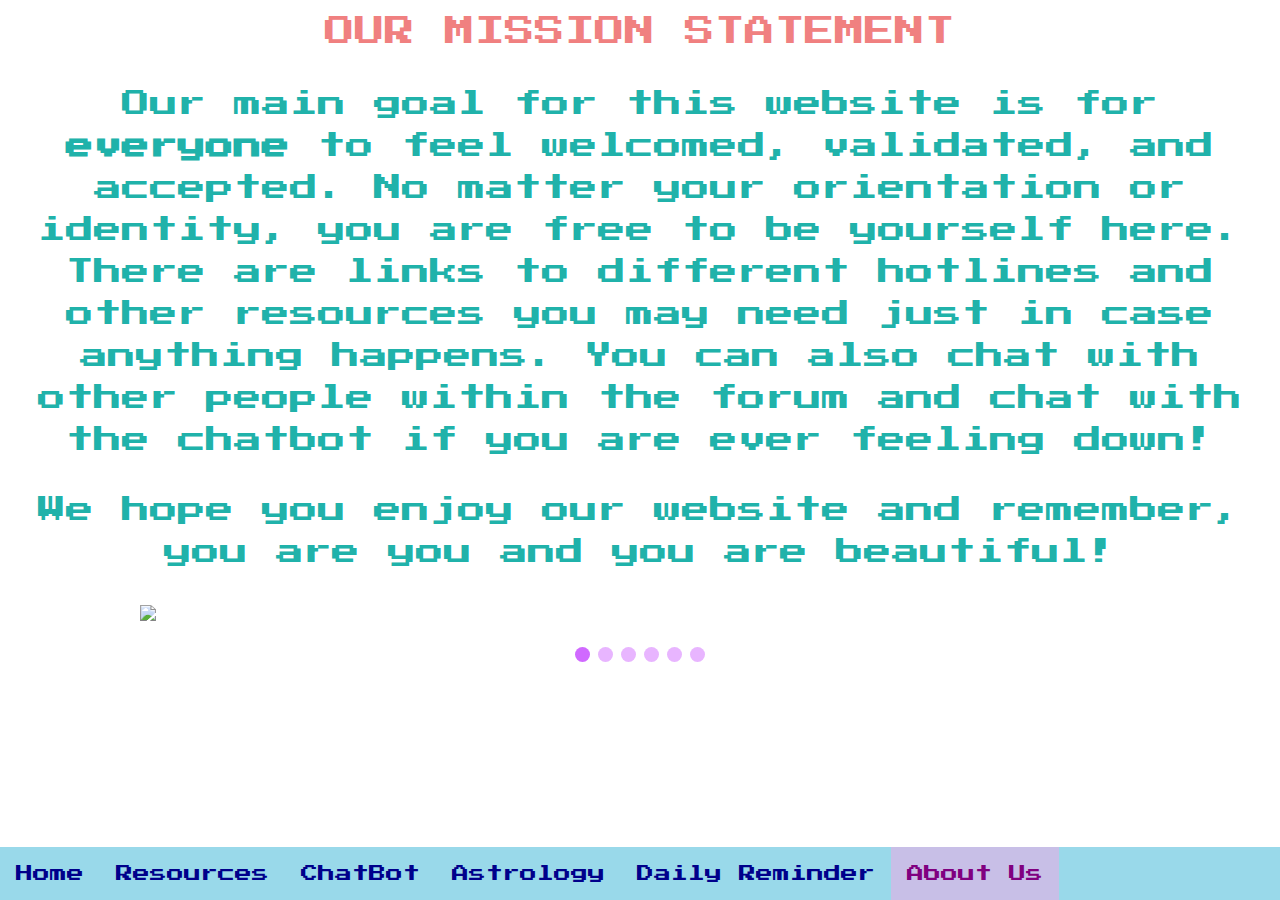
==== about.html @ 84526604 "stan loona" ====
<!DOCTYPE html>
<html>
  <head>
      <link rel="stylesheet" type="text/css" href="about.css">
      <meta name="viewport" content="width=device-width, initial-scale=1">
      <script src="about.js"></script>
      <link href="https://fonts.googleapis.com/css?family=Press+Start+2P&display=swap" rel="stylesheet">
      <link rel="shortcut icon" type="image/x-icon" href="https://i.imgur.com/Ehu6nSu.png" />
      <script>
      document.title = "queermunity"
      </script>

      <title>W3.CSS</title>

      <meta name="viewport" content="width=device-width, initial-scale=1">

      <style>
      * {box-sizing: border-box;}
      body {font-family: Verdana, sans-serif;}
      .mySlides {display: none;}
      img {vertical-align: middle;}

      /* Slideshow container */
      .slideshow-container {
        max-width: 1000px;
        position: relative;
        margin: auto;
      }

      /* Caption text */
      .text {
        color: #f2f2f2;
        font-size: 15px;
        padding: 8px 12px;
        position: absolute;
        bottom: 8px;
        width: 100%;
        text-align: center;
      }

      /* Number text (1/3 etc) */
      .numbertext {
        color: #d069ff;
        font-size: 12px;
        padding: 8px 12px;
        position: absolute;
        top: 0;
      }

      /* The dots/bullets/indicators */
      .dot {
        height: 15px;
        width: 15px;
        margin: 0 2px;
        background-color: #e8b5ff;
        border-radius: 50%;
        display: inline-block;
        transition: background-color 0.6s ease;
      }

      .active {
        background-color: #d069ff;
      }

      /* Fading animation */
      .fade {
        -webkit-animation-name: fade;
        -webkit-animation-duration: 1.5s;
        animation-name: fade;
        animation-duration: 1.5s;
      }

      @-webkit-keyframes fade {
        from {opacity: .4}
        to {opacity: 1}
      }

      @keyframes fade {
        from {opacity: .4}
        to {opacity: 1}
      }

      /* On smaller screens, decrease text size */
      @media only screen and (max-width: 300px) {
        .text {font-size: 11px}
      }
      </style>

  </head>
  <body>
    <center>
    <h1 class="title">
    OUR MISSION STATEMENT
    </h1>
    <div class="missionstatement">
      <p>
      Our main goal for this website is for <strong>everyone</strong> to feel welcomed, validated, and accepted.
      No matter your orientation or identity, you are free to be yourself here. There are links to different hotlines and other resources you may need
      just in case anything happens. You can also chat with other people within the forum and chat with the chatbot if you are ever feeling down!
      </p>
      <p>
      We hope you enjoy our website and remember, you are you and you are beautiful!
      </p>
    </div>
  </center>
    <!-- <p> -->
      <!-- <h2 class="w3-center"> </h2>
  <div class="w3-content w3-display-container">
    <img class="mySlides" src="https://dch81km8r5tow.cloudfront.net/wp-content/uploads/2018/07/pride-958x559.jpg" style="width:100%">
    <img class="mySlides" src="https://miro.medium.com/max/2000/1*F3sh2K02HuDrB7_loQz66g@2x.jpeg" style="width:100%">
    <img class="mySlides" src="https://cdn.newsday.com/polopoly_fs/1.31652831.1558991414!/httpImage/image.jpg_gen/derivatives/landscape_1280/image.jpg" style="width:100%">
    <img class="mySlides" src="https://res.cloudinary.com/teepublic/image/private/s--onaTIhco--/t_Preview/b_rgb:ffffff,c_lpad,f_jpg,h_630,q_90,w_1200/v1530302144/production/designs/2839853_0.jpg" style="width:100%">
    <img class="mySlides" src="https://s1.r29static.com//bin/entry/aac/0,1872,3840,2016/x,80/1983396/11-queer-artists-on-instagram-1983396.jpg" style="width:100%">
    <img class="mySlides" src="https://www.queerslo.com/wp-content/uploads/2019/06/pride_art_show.jpg" style="width:100%">


    <button class="w3-button w3-black w3-display-left" onclick="plusDivs(-1)">&#10094;</button>
    <button class="w3-button w3-black w3-display-right" onclick="plusDivs(1)">&#10095;</button>
    </div>
    </p> -->


    <div class="slideshow-container">

    <div class="mySlides fade">
      <img src="https://dch81km8r5tow.cloudfront.net/wp-content/uploads/2018/07/pride-958x559.jpg" style="width:100%">
    </div>

    <div class="mySlides fade">
      <img src="https://miro.medium.com/max/2000/1*F3sh2K02HuDrB7_loQz66g@2x.jpeg" style="width:100%">
    </div>

    <div class="mySlides fade">
      <img src="https://cdn.newsday.com/polopoly_fs/1.31652831.1558991414!/httpImage/image.jpg_gen/derivatives/landscape_1280/image.jpg" style="width:100%">
    </div>

    <div class="mySlides fade">
      <img src="https://res.cloudinary.com/teepublic/image/private/s--onaTIhco--/t_Preview/b_rgb:ffffff,c_lpad,f_jpg,h_630,q_90,w_1200/v1530302144/production/designs/2839853_0.jpg" style="width:100%">
    </div>

    <div class="mySlides fade">
      <img src="https://s1.r29static.com//bin/entry/aac/0,1872,3840,2016/x,80/1983396/11-queer-artists-on-instagram-1983396.jpg" style="width:100%">
    </div>

    <div class="mySlides fade">
      <img src="https://www.queerslo.com/wp-content/uploads/2019/06/pride_art_show.jpg" style="width:100%">
    </div>

    </div>
    <br>

    <div style="text-align:center">
      <span class="dot"></span>
      <span class="dot"></span>
      <span class="dot"></span>
      <span class="dot"></span>
      <span class="dot"></span>
      <span class="dot"></span>
    </div>

    <script>
    var slideIndex = 0;
    showSlides();

    function showSlides() {
      var i;
      var slides = document.getElementsByClassName("mySlides");
      var dots = document.getElementsByClassName("dot");
      for (i = 0; i < slides.length; i++) {
        slides[i].style.display = "none";
      }
      slideIndex++;
      if (slideIndex > slides.length) {slideIndex = 1}
      for (i = 0; i < dots.length; i++) {
        dots[i].className = dots[i].className.replace(" active", "");
      }
      slides[slideIndex-1].style.display = "block";
      dots[slideIndex-1].className += " active";
      setTimeout(showSlides, 2000); // Change image every 2 seconds
    }
    </script>


    <link href="https://fonts.googleapis.com/css?family=Press+Start+2P|Single+Day&display=swap" rel="stylesheet">
    <div class="navbar">
      <a href="file:///C:/Users/GWC/Desktop/website/forum.html">Home</a>
      <a href="file:///C:/Users/GWC/Desktop/website/resources.html">Resources</a>
      <a href="file:///C:/Users/GWC/Desktop/website/chatbot.html">ChatBot</a>
      <a href="file:///C:/Users/GWC/Desktop/website/astrology.html">Astrology</a>
      <a href="file:///C:/Users/GWC/Desktop/website/reminder.html">Daily Reminder</a>
      <a href="file:///C:/Users/GWC/Desktop/website/about.html" class="active">About Us</a>
  </body>
</html>
---- about.css ----
h1 {
  font-family: 'Press Start 2P', cursive;
  color: LightCoral;
  font-size: 30px;
}

body {
  background-image: url("https://66.media.tumblr.com/fcfec643cdb81d619332f7171f599915/tumblr_pelz60kZIf1xzmgu2o1_1280.png");
  background-size: cover;
  font-family: 'Press Start 2P', cursive;
  margin: 0;
  cursor: url('[data-uri]'), auto;
}
.mySlides {display:none;}

.missionstatement {
  color: LightSeaGreen;
  font-family: 'Press Start 2P', cursive;
  font-size: 28px;
}

.title {
  color: LightCoral;
  font-family: 'Press Start 2P', cursive;
  font-size: 30px;
}

/* W3.CSS 4.13 June 2019 by Jan Egil and Borge Refsnes */
html{box-sizing:border-box}*,*:before,*:after{box-sizing:inherit}
/* Extract from normalize.css by Nicolas Gallagher and Jonathan Neal git.io/normalize */
html{-ms-text-size-adjust:100%;-webkit-text-size-adjust:100%}body{margin:0}
article,aside,details,figcaption,figure,footer,header,main,menu,nav,section{display:block}summary{display:list-item}
audio,canvas,progress,video{display:inline-block}progress{vertical-align:baseline}
audio:not([controls]){display:none;height:0}[hidden],template{display:none}
a{background-color:transparent}a:active,a:hover{outline-width:0}
abbr[title]{border-bottom:none;text-decoration:underline;text-decoration:underline dotted}
b,strong{font-weight:bolder}dfn{font-style:italic}mark{background:#ff0;color:#000}
small{font-size:80%}sub,sup{font-size:75%;line-height:0;position:relative;vertical-align:baseline}
sub{bottom:-0.25em}sup{top:-0.5em}figure{margin:1em 40px}img{border-style:none}
code,kbd,pre,samp{font-family:monospace,monospace;font-size:1em}hr{box-sizing:content-box;height:0;overflow:visible}
button,input,select,textarea,optgroup{font:inherit;margin:0}optgroup{font-weight:bold}
button,input{overflow:visible}button,select{text-transform:none}
button,[type=button],[type=reset],[type=submit]{-webkit-appearance:button}
button::-moz-focus-inner,[type=button]::-moz-focus-inner,[type=reset]::-moz-focus-inner,[type=submit]::-moz-focus-inner{border-style:none;padding:0}
button:-moz-focusring,[type=button]:-moz-focusring,[type=reset]:-moz-focusring,[type=submit]:-moz-focusring{outline:1px dotted ButtonText}
fieldset{border:1px solid #c0c0c0;margin:0 2px;padding:.35em .625em .75em}
legend{color:inherit;display:table;max-width:100%;padding:0;white-space:normal}textarea{overflow:auto}
[type=checkbox],[type=radio]{padding:0}
[type=number]::-webkit-inner-spin-button,[type=number]::-webkit-outer-spin-button{height:auto}
[type=search]{-webkit-appearance:textfield;outline-offset:-2px}
[type=search]::-webkit-search-decoration{-webkit-appearance:none}
::-webkit-file-upload-button{-webkit-appearance:button;font:inherit}
/* End extract */
html,body{font-family:Verdana,sans-serif;font-size:15px;line-height:1.5}html{overflow-x:hidden}
h1{font-size:36px}h2{font-size:30px}h3{font-size:24px}h4{font-size:20px}h5{font-size:18px}h6{font-size:16px}.w3-serif{font-family:serif}
h1,h2,h3,h4,h5,h6{font-family:"Segoe UI",Arial,sans-serif;font-weight:400;margin:10px 0}.w3-wide{letter-spacing:4px}
hr{border:0;border-top:1px solid #eee;margin:20px 0}
.w3-image{max-width:100%;height:auto}img{vertical-align:middle}a{color:inherit}
.w3-table,.w3-table-all{border-collapse:collapse;border-spacing:0;width:100%;display:table}.w3-table-all{border:1px solid #ccc}
.w3-bordered tr,.w3-table-all tr{border-bottom:1px solid #ddd}.w3-striped tbody tr:nth-child(even){background-color:#f1f1f1}
.w3-table-all tr:nth-child(odd){background-color:#fff}.w3-table-all tr:nth-child(even){background-color:#f1f1f1}
.w3-hoverable tbody tr:hover,.w3-ul.w3-hoverable li:hover{background-color:#ccc}.w3-centered tr th,.w3-centered tr td{text-align:center}
.w3-table td,.w3-table th,.w3-table-all td,.w3-table-all th{padding:8px 8px;display:table-cell;text-align:left;vertical-align:top}
.w3-table th:first-child,.w3-table td:first-child,.w3-table-all th:first-child,.w3-table-all td:first-child{padding-left:16px}
.w3-btn,.w3-button{border:none;display:inline-block;padding:8px 16px;vertical-align:middle;overflow:hidden;text-decoration:none;color:inherit;background-color:inherit;text-align:center;cursor:pointer;white-space:nowrap}
.w3-btn:hover{box-shadow:0 8px 16px 0 rgba(0,0,0,0.2),0 6px 20px 0 rgba(0,0,0,0.19)}
.w3-btn,.w3-button{-webkit-touch-callout:none;-webkit-user-select:none;-khtml-user-select:none;-moz-user-select:none;-ms-user-select:none;user-select:none}
.w3-disabled,.w3-btn:disabled,.w3-button:disabled{cursor:not-allowed;opacity:0.3}.w3-disabled *,:disabled *{pointer-events:none}
.w3-btn.w3-disabled:hover,.w3-btn:disabled:hover{box-shadow:none}
.w3-badge,.w3-tag{background-color:#000;color:#fff;display:inline-block;padding-left:8px;padding-right:8px;text-align:center}.w3-badge{border-radius:50%}
.w3-ul{list-style-type:none;padding:0;margin:0}.w3-ul li{padding:8px 16px;border-bottom:1px solid #ddd}.w3-ul li:last-child{border-bottom:none}
.w3-tooltip,.w3-display-container{position:relative}.w3-tooltip .w3-text{display:none}.w3-tooltip:hover .w3-text{display:inline-block}
.w3-ripple:active{opacity:0.5}.w3-ripple{transition:opacity 0s}
.w3-input{padding:8px;display:block;border:none;border-bottom:1px solid #ccc;width:100%}
.w3-select{padding:9px 0;width:100%;border:none;border-bottom:1px solid #ccc}
.w3-dropdown-click,.w3-dropdown-hover{position:relative;display:inline-block;cursor:pointer}
.w3-dropdown-hover:hover .w3-dropdown-content{display:block}
.w3-dropdown-hover:first-child,.w3-dropdown-click:hover{background-color:#ccc;color:#000}
.w3-dropdown-hover:hover > .w3-button:first-child,.w3-dropdown-click:hover > .w3-button:first-child{background-color:#ccc;color:#000}
.w3-dropdown-content{cursor:auto;color:#000;background-color:#fff;display:none;position:absolute;min-width:160px;margin:0;padding:0;z-index:1}
.w3-check,.w3-radio{width:24px;height:24px;position:relative;top:6px}
.w3-sidebar{height:100%;width:200px;background-color:#fff;position:fixed!important;z-index:1;overflow:auto}
.w3-bar-block .w3-dropdown-hover,.w3-bar-block .w3-dropdown-click{width:100%}
.w3-bar-block .w3-dropdown-hover .w3-dropdown-content,.w3-bar-block .w3-dropdown-click .w3-dropdown-content{min-width:100%}
.w3-bar-block .w3-dropdown-hover .w3-button,.w3-bar-block .w3-dropdown-click .w3-button{width:100%;text-align:left;padding:8px 16px}
.w3-main,#main{transition:margin-left .4s}
.w3-modal{z-index:3;display:none;padding-top:100px;position:fixed;left:0;top:0;width:100%;height:100%;overflow:auto;background-color:rgb(0,0,0);background-color:rgba(0,0,0,0.4)}
.w3-modal-content{margin:auto;background-color:#fff;position:relative;padding:0;outline:0;width:600px}
.w3-bar{width:100%;overflow:hidden}.w3-center .w3-bar{display:inline-block;width:auto}
.w3-bar .w3-bar-item{padding:8px 16px;float:left;width:auto;border:none;display:block;outline:0}
.w3-bar .w3-dropdown-hover,.w3-bar .w3-dropdown-click{position:static;float:left}
.w3-bar .w3-button{white-space:normal}
.w3-bar-block .w3-bar-item{width:100%;display:block;padding:8px 16px;text-align:left;border:none;white-space:normal;float:none;outline:0}
.w3-bar-block.w3-center .w3-bar-item{text-align:center}.w3-block{display:block;width:100%}
.w3-responsive{display:block;overflow-x:auto}
.w3-container:after,.w3-container:before,.w3-panel:after,.w3-panel:before,.w3-row:after,.w3-row:before,.w3-row-padding:after,.w3-row-padding:before,
.w3-cell-row:before,.w3-cell-row:after,.w3-clear:after,.w3-clear:before,.w3-bar:before,.w3-bar:after{content:"";display:table;clear:both}
.w3-col,.w3-half,.w3-third,.w3-twothird,.w3-threequarter,.w3-quarter{float:left;width:100%}
.w3-col.s1{width:8.33333%}.w3-col.s2{width:16.66666%}.w3-col.s3{width:24.99999%}.w3-col.s4{width:33.33333%}
.w3-col.s5{width:41.66666%}.w3-col.s6{width:49.99999%}.w3-col.s7{width:58.33333%}.w3-col.s8{width:66.66666%}
.w3-col.s9{width:74.99999%}.w3-col.s10{width:83.33333%}.w3-col.s11{width:91.66666%}.w3-col.s12{width:99.99999%}
@media (min-width:601px){.w3-col.m1{width:8.33333%}.w3-col.m2{width:16.66666%}.w3-col.m3,.w3-quarter{width:24.99999%}.w3-col.m4,.w3-third{width:33.33333%}
.w3-col.m5{width:41.66666%}.w3-col.m6,.w3-half{width:49.99999%}.w3-col.m7{width:58.33333%}.w3-col.m8,.w3-twothird{width:66.66666%}
.w3-col.m9,.w3-threequarter{width:74.99999%}.w3-col.m10{width:83.33333%}.w3-col.m11{width:91.66666%}.w3-col.m12{width:99.99999%}}
@media (min-width:993px){.w3-col.l1{width:8.33333%}.w3-col.l2{width:16.66666%}.w3-col.l3{width:24.99999%}.w3-col.l4{width:33.33333%}
.w3-col.l5{width:41.66666%}.w3-col.l6{width:49.99999%}.w3-col.l7{width:58.33333%}.w3-col.l8{width:66.66666%}
.w3-col.l9{width:74.99999%}.w3-col.l10{width:83.33333%}.w3-col.l11{width:91.66666%}.w3-col.l12{width:99.99999%}}
.w3-rest{overflow:hidden}.w3-stretch{margin-left:-16px;margin-right:-16px}
.w3-content,.w3-auto{margin-left:auto;margin-right:auto}.w3-content{max-width:980px}.w3-auto{max-width:1140px}
.w3-cell-row{display:table;width:100%}.w3-cell{display:table-cell}
.w3-cell-top{vertical-align:top}.w3-cell-middle{vertical-align:middle}.w3-cell-bottom{vertical-align:bottom}
.w3-hide{display:none!important}.w3-show-block,.w3-show{display:block!important}.w3-show-inline-block{display:inline-block!important}
@media (max-width:1205px){.w3-auto{max-width:95%}}
@media (max-width:600px){.w3-modal-content{margin:0 10px;width:auto!important}.w3-modal{padding-top:30px}
.w3-dropdown-hover.w3-mobile .w3-dropdown-content,.w3-dropdown-click.w3-mobile .w3-dropdown-content{position:relative}
.w3-hide-small{display:none!important}.w3-mobile{display:block;width:100%!important}.w3-bar-item.w3-mobile,.w3-dropdown-hover.w3-mobile,.w3-dropdown-click.w3-mobile{text-align:center}
.w3-dropdown-hover.w3-mobile,.w3-dropdown-hover.w3-mobile .w3-btn,.w3-dropdown-hover.w3-mobile .w3-button,.w3-dropdown-click.w3-mobile,.w3-dropdown-click.w3-mobile .w3-btn,.w3-dropdown-click.w3-mobile .w3-button{width:100%}}
@media (max-width:768px){.w3-modal-content{width:500px}.w3-modal{padding-top:50px}}
@media (min-width:993px){.w3-modal-content{width:900px}.w3-hide-large{display:none!important}.w3-sidebar.w3-collapse{display:block!important}}
@media (max-width:992px) and (min-width:601px){.w3-hide-medium{display:none!important}}
@media (max-width:992px){.w3-sidebar.w3-collapse{display:none}.w3-main{margin-left:0!important;margin-right:0!important}.w3-auto{max-width:100%}}
.w3-top,.w3-bottom{position:fixed;width:100%;z-index:1}.w3-top{top:0}.w3-bottom{bottom:0}
.w3-overlay{position:fixed;display:none;width:100%;height:100%;top:0;left:0;right:0;bottom:0;background-color:rgba(0,0,0,0.5);z-index:2}
.w3-display-topleft{position:absolute;left:0;top:0}.w3-display-topright{position:absolute;right:0;top:0}
.w3-display-bottomleft{position:absolute;left:0;bottom:0}.w3-display-bottomright{position:absolute;right:0;bottom:0}
.w3-display-middle{position:absolute;top:50%;left:50%;transform:translate(-50%,-50%);-ms-transform:translate(-50%,-50%)}
.w3-display-left{position:absolute;top:50%;left:0%;transform:translate(0%,-50%);-ms-transform:translate(-0%,-50%)}
.w3-display-right{position:absolute;top:50%;right:0%;transform:translate(0%,-50%);-ms-transform:translate(0%,-50%)}
.w3-display-topmiddle{position:absolute;left:50%;top:0;transform:translate(-50%,0%);-ms-transform:translate(-50%,0%)}
.w3-display-bottommiddle{position:absolute;left:50%;bottom:0;transform:translate(-50%,0%);-ms-transform:translate(-50%,0%)}
.w3-display-container:hover .w3-display-hover{display:block}.w3-display-container:hover span.w3-display-hover{display:inline-block}.w3-display-hover{display:none}
.w3-display-position{position:absolute}
.w3-circle{border-radius:50%}
.w3-round-small{border-radius:2px}.w3-round,.w3-round-medium{border-radius:4px}.w3-round-large{border-radius:8px}.w3-round-xlarge{border-radius:16px}.w3-round-xxlarge{border-radius:32px}
.w3-row-padding,.w3-row-padding>.w3-half,.w3-row-padding>.w3-third,.w3-row-padding>.w3-twothird,.w3-row-padding>.w3-threequarter,.w3-row-padding>.w3-quarter,.w3-row-padding>.w3-col{padding:0 8px}
.w3-container,.w3-panel{padding:0.01em 16px}.w3-panel{margin-top:16px;margin-bottom:16px}
.w3-code,.w3-codespan{font-family:Consolas,"courier new";font-size:16px}
.w3-code{width:auto;background-color:#fff;padding:8px 12px;border-left:4px solid #4CAF50;word-wrap:break-word}
.w3-codespan{color:crimson;background-color:#f1f1f1;padding-left:4px;padding-right:4px;font-size:110%}
.w3-card,.w3-card-2{box-shadow:0 2px 5px 0 rgba(0,0,0,0.16),0 2px 10px 0 rgba(0,0,0,0.12)}
.w3-card-4,.w3-hover-shadow:hover{box-shadow:0 4px 10px 0 rgba(0,0,0,0.2),0 4px 20px 0 rgba(0,0,0,0.19)}
.w3-spin{animation:w3-spin 2s infinite linear}@keyframes w3-spin{0%{transform:rotate(0deg)}100%{transform:rotate(359deg)}}
.w3-animate-fading{animation:fading 10s infinite}@keyframes fading{0%{opacity:0}50%{opacity:1}100%{opacity:0}}
.w3-animate-opacity{animation:opac 0.8s}@keyframes opac{from{opacity:0} to{opacity:1}}
.w3-animate-top{position:relative;animation:animatetop 0.4s}@keyframes animatetop{from{top:-300px;opacity:0} to{top:0;opacity:1}}
.w3-animate-left{position:relative;animation:animateleft 0.4s}@keyframes animateleft{from{left:-300px;opacity:0} to{left:0;opacity:1}}
.w3-animate-right{position:relative;animation:animateright 0.4s}@keyframes animateright{from{right:-300px;opacity:0} to{right:0;opacity:1}}
.w3-animate-bottom{position:relative;animation:animatebottom 0.4s}@keyframes animatebottom{from{bottom:-300px;opacity:0} to{bottom:0;opacity:1}}
.w3-animate-zoom {animation:animatezoom 0.6s}@keyframes animatezoom{from{transform:scale(0)} to{transform:scale(1)}}
.w3-animate-input{transition:width 0.4s ease-in-out}.w3-animate-input:focus{width:100%!important}
.w3-opacity,.w3-hover-opacity:hover{opacity:0.60}.w3-opacity-off,.w3-hover-opacity-off:hover{opacity:1}
.w3-opacity-max{opacity:0.25}.w3-opacity-min{opacity:0.75}
.w3-greyscale-max,.w3-grayscale-max,.w3-hover-greyscale:hover,.w3-hover-grayscale:hover{filter:grayscale(100%)}
.w3-greyscale,.w3-grayscale{filter:grayscale(75%)}.w3-greyscale-min,.w3-grayscale-min{filter:grayscale(50%)}
.w3-sepia{filter:sepia(75%)}.w3-sepia-max,.w3-hover-sepia:hover{filter:sepia(100%)}.w3-sepia-min{filter:sepia(50%)}
.w3-tiny{font-size:10px!important}.w3-small{font-size:12px!important}.w3-medium{font-size:15px!important}.w3-large{font-size:18px!important}
.w3-xlarge{font-size:24px!important}.w3-xxlarge{font-size:36px!important}.w3-xxxlarge{font-size:48px!important}.w3-jumbo{font-size:64px!important}
.w3-left-align{text-align:left!important}.w3-right-align{text-align:right!important}.w3-justify{text-align:justify!important}.w3-center{text-align:center!important}
.w3-border-0{border:0!important}.w3-border{border:1px solid #ccc!important}
.w3-border-top{border-top:1px solid #ccc!important}.w3-border-bottom{border-bottom:1px solid #ccc!important}
.w3-border-left{border-left:1px solid #ccc!important}.w3-border-right{border-right:1px solid #ccc!important}
.w3-topbar{border-top:6px solid #ccc!important}.w3-bottombar{border-bottom:6px solid #ccc!important}
.w3-leftbar{border-left:6px solid #ccc!important}.w3-rightbar{border-right:6px solid #ccc!important}
.w3-section,.w3-code{margin-top:16px!important;margin-bottom:16px!important}
.w3-margin{margin:16px!important}.w3-margin-top{margin-top:16px!important}.w3-margin-bottom{margin-bottom:16px!important}
.w3-margin-left{margin-left:16px!important}.w3-margin-right{margin-right:16px!important}
.w3-padding-small{padding:4px 8px!important}.w3-padding{padding:8px 16px!important}.w3-padding-large{padding:12px 24px!important}
.w3-padding-16{padding-top:16px!important;padding-bottom:16px!important}.w3-padding-24{padding-top:24px!important;padding-bottom:24px!important}
.w3-padding-32{padding-top:32px!important;padding-bottom:32px!important}.w3-padding-48{padding-top:48px!important;padding-bottom:48px!important}
.w3-padding-64{padding-top:64px!important;padding-bottom:64px!important}
.w3-left{float:left!important}.w3-right{float:right!important}
.w3-button:hover{color:#000!important;background-color:#ccc!important}
.w3-transparent,.w3-hover-none:hover{background-color:transparent!important}
.w3-hover-none:hover{box-shadow:none!important}
/* Colors */
.w3-amber,.w3-hover-amber:hover{color:#000!important;background-color:#ffc107!important}
.w3-aqua,.w3-hover-aqua:hover{color:#000!important;background-color:#00ffff!important}
.w3-blue,.w3-hover-blue:hover{color:#fff!important;background-color:#2196F3!important}
.w3-light-blue,.w3-hover-light-blue:hover{color:#000!important;background-color:#87CEEB!important}
.w3-brown,.w3-hover-brown:hover{color:#fff!important;background-color:#795548!important}
.w3-cyan,.w3-hover-cyan:hover{color:#000!important;background-color:#00bcd4!important}
.w3-blue-grey,.w3-hover-blue-grey:hover,.w3-blue-gray,.w3-hover-blue-gray:hover{color:#fff!important;background-color:#607d8b!important}
.w3-green,.w3-hover-green:hover{color:#fff!important;background-color:#4CAF50!important}
.w3-light-green,.w3-hover-light-green:hover{color:#000!important;background-color:#8bc34a!important}
.w3-indigo,.w3-hover-indigo:hover{color:#fff!important;background-color:#3f51b5!important}
.w3-khaki,.w3-hover-khaki:hover{color:#000!important;background-color:#f0e68c!important}
.w3-lime,.w3-hover-lime:hover{color:#000!important;background-color:#cddc39!important}
.w3-orange,.w3-hover-orange:hover{color:#000!important;background-color:#ff9800!important}
.w3-deep-orange,.w3-hover-deep-orange:hover{color:#fff!important;background-color:#ff5722!important}
.w3-pink,.w3-hover-pink:hover{color:#fff!important;background-color:#e91e63!important}
.w3-purple,.w3-hover-purple:hover{color:#fff!important;background-color:#9c27b0!important}
.w3-deep-purple,.w3-hover-deep-purple:hover{color:#fff!important;background-color:#673ab7!important}
.w3-red,.w3-hover-red:hover{color:#fff!important;background-color:#f44336!important}
.w3-sand,.w3-hover-sand:hover{color:#000!important;background-color:#fdf5e6!important}
.w3-teal,.w3-hover-teal:hover{color:#fff!important;background-color:#009688!important}
.w3-yellow,.w3-hover-yellow:hover{color:#000!important;background-color:#ffeb3b!important}
.w3-white,.w3-hover-white:hover{color:#000!important;background-color:#fff!important}
.w3-black,.w3-hover-black:hover{color:#fff!important;background-color:#000!important}
.w3-grey,.w3-hover-grey:hover,.w3-gray,.w3-hover-gray:hover{color:#000!important;background-color:#9e9e9e!important}
.w3-light-grey,.w3-hover-light-grey:hover,.w3-light-gray,.w3-hover-light-gray:hover{color:#000!important;background-color:#f1f1f1!important}
.w3-dark-grey,.w3-hover-dark-grey:hover,.w3-dark-gray,.w3-hover-dark-gray:hover{color:#fff!important;background-color:#616161!important}
.w3-pale-red,.w3-hover-pale-red:hover{color:#000!important;background-color:#ffdddd!important}
.w3-pale-green,.w3-hover-pale-green:hover{color:#000!important;background-color:#ddffdd!important}
.w3-pale-yellow,.w3-hover-pale-yellow:hover{color:#000!important;background-color:#ffffcc!important}
.w3-pale-blue,.w3-hover-pale-blue:hover{color:#000!important;background-color:#ddffff!important}
.w3-text-amber,.w3-hover-text-amber:hover{color:#ffc107!important}
.w3-text-aqua,.w3-hover-text-aqua:hover{color:#00ffff!important}
.w3-text-blue,.w3-hover-text-blue:hover{color:#2196F3!important}
.w3-text-light-blue,.w3-hover-text-light-blue:hover{color:#87CEEB!important}
.w3-text-brown,.w3-hover-text-brown:hover{color:#795548!important}
.w3-text-cyan,.w3-hover-text-cyan:hover{color:#00bcd4!important}
.w3-text-blue-grey,.w3-hover-text-blue-grey:hover,.w3-text-blue-gray,.w3-hover-text-blue-gray:hover{color:#607d8b!important}
.w3-text-green,.w3-hover-text-green:hover{color:#4CAF50!important}
.w3-text-light-green,.w3-hover-text-light-green:hover{color:#8bc34a!important}
.w3-text-indigo,.w3-hover-text-indigo:hover{color:#3f51b5!important}
.w3-text-khaki,.w3-hover-text-khaki:hover{color:#b4aa50!important}
.w3-text-lime,.w3-hover-text-lime:hover{color:#cddc39!important}
.w3-text-orange,.w3-hover-text-orange:hover{color:#ff9800!important}
.w3-text-deep-orange,.w3-hover-text-deep-orange:hover{color:#ff5722!important}
.w3-text-pink,.w3-hover-text-pink:hover{color:#e91e63!important}
.w3-text-purple,.w3-hover-text-purple:hover{color:#9c27b0!important}
.w3-text-deep-purple,.w3-hover-text-deep-purple:hover{color:#673ab7!important}
.w3-text-red,.w3-hover-text-red:hover{color:#f44336!important}
.w3-text-sand,.w3-hover-text-sand:hover{color:#fdf5e6!important}
.w3-text-teal,.w3-hover-text-teal:hover{color:#009688!important}
.w3-text-yellow,.w3-hover-text-yellow:hover{color:#d2be0e!important}
.w3-text-white,.w3-hover-text-white:hover{color:#fff!important}
.w3-text-black,.w3-hover-text-black:hover{color:#000!important}
.w3-text-grey,.w3-hover-text-grey:hover,.w3-text-gray,.w3-hover-text-gray:hover{color:#757575!important}
.w3-text-light-grey,.w3-hover-text-light-grey:hover,.w3-text-light-gray,.w3-hover-text-light-gray:hover{color:#f1f1f1!important}
.w3-text-dark-grey,.w3-hover-text-dark-grey:hover,.w3-text-dark-gray,.w3-hover-text-dark-gray:hover{color:#3a3a3a!important}
.w3-border-amber,.w3-hover-border-amber:hover{border-color:#ffc107!important}
.w3-border-aqua,.w3-hover-border-aqua:hover{border-color:#00ffff!important}
.w3-border-blue,.w3-hover-border-blue:hover{border-color:#2196F3!important}
.w3-border-light-blue,.w3-hover-border-light-blue:hover{border-color:#87CEEB!important}
.w3-border-brown,.w3-hover-border-brown:hover{border-color:#795548!important}
.w3-border-cyan,.w3-hover-border-cyan:hover{border-color:#00bcd4!important}
.w3-border-blue-grey,.w3-hover-border-blue-grey:hover,.w3-border-blue-gray,.w3-hover-border-blue-gray:hover{border-color:#607d8b!important}
.w3-border-green,.w3-hover-border-green:hover{border-color:#4CAF50!important}
.w3-border-light-green,.w3-hover-border-light-green:hover{border-color:#8bc34a!important}
.w3-border-indigo,.w3-hover-border-indigo:hover{border-color:#3f51b5!important}
.w3-border-khaki,.w3-hover-border-khaki:hover{border-color:#f0e68c!important}
.w3-border-lime,.w3-hover-border-lime:hover{border-color:#cddc39!important}
.w3-border-orange,.w3-hover-border-orange:hover{border-color:#ff9800!important}
.w3-border-deep-orange,.w3-hover-border-deep-orange:hover{border-color:#ff5722!important}
.w3-border-pink,.w3-hover-border-pink:hover{border-color:#e91e63!important}
.w3-border-purple,.w3-hover-border-purple:hover{border-color:#9c27b0!important}
.w3-border-deep-purple,.w3-hover-border-deep-purple:hover{border-color:#673ab7!important}
.w3-border-red,.w3-hover-border-red:hover{border-color:#f44336!important}
.w3-border-sand,.w3-hover-border-sand:hover{border-color:#fdf5e6!important}
.w3-border-teal,.w3-hover-border-teal:hover{border-color:#009688!important}
.w3-border-yellow,.w3-hover-border-yellow:hover{border-color:#ffeb3b!important}
.w3-border-white,.w3-hover-border-white:hover{border-color:#fff!important}
.w3-border-black,.w3-hover-border-black:hover{border-color:#000!important}
.w3-border-grey,.w3-hover-border-grey:hover,.w3-border-gray,.w3-hover-border-gray:hover{border-color:#9e9e9e!important}
.w3-border-light-grey,.w3-hover-border-light-grey:hover,.w3-border-light-gray,.w3-hover-border-light-gray:hover{border-color:#f1f1f1!important}
.w3-border-dark-grey,.w3-hover-border-dark-grey:hover,.w3-border-dark-gray,.w3-hover-border-dark-gray:hover{border-color:#616161!important}
.w3-border-pale-red,.w3-hover-border-pale-red:hover{border-color:#ffe7e7!important}.w3-border-pale-green,.w3-hover-border-pale-green:hover{border-color:#e7ffe7!important}
.w3-border-pale-yellow,.w3-hover-border-pale-yellow:hover{border-color:#ffffcc!important}.w3-border-pale-blue,.w3-hover-border-pale-blue:hover{border-color:#e7ffff!important}

/* Place the navbar at the bottom of the page, and make it stick */
.navbar {
  background-color: #99d9ea;
  overflow: hidden;
  position: fixed;
  bottom: 0;
  width: 100%;
}

/* Style the links inside the navigation bar */
.navbar a {
  float: left;
  font-family: 'Press Start 2P', cursive;
  display: block;
  color: darkblue;
  text-align: center;
  padding: 14px 16px;
  text-decoration: none;
  font-size: 17px;
}

/* Change the color of links on hover */
.navbar a:hover {
  background-color: #fbedf2;
  color: #99d9ea;
}

/* Add a color to the active/current link */
.navbar a.active {
  background-color: #c8bfe7;
  color: purple;
}
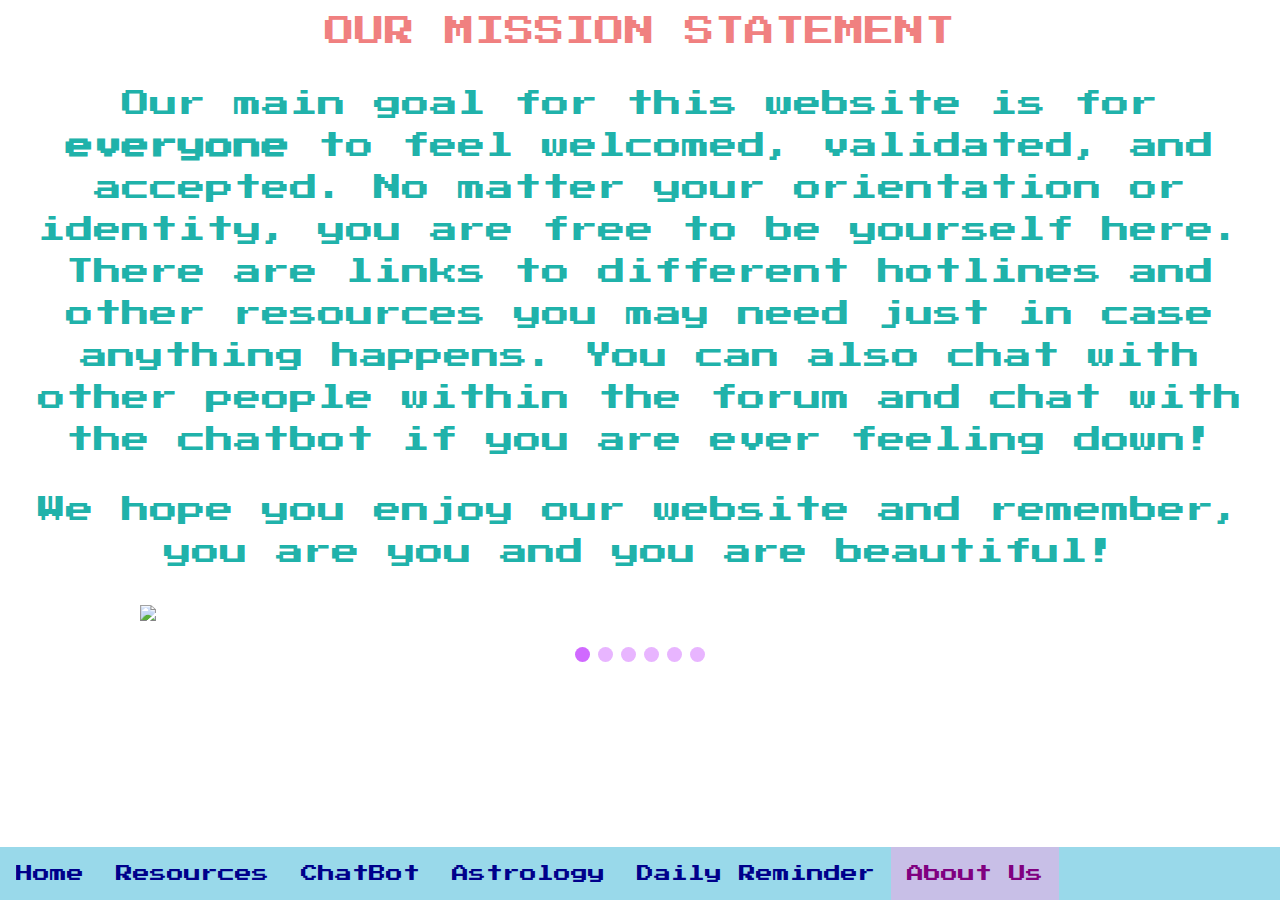
==== commit c157a65a: "stan loona :q :Q :wq" ====
--- a/about.html
+++ b/about.html
@@ -183,11 +183,11 @@
 
     <link href="https://fonts.googleapis.com/css?family=Press+Start+2P|Single+Day&display=swap" rel="stylesheet">
     <div class="navbar">
-      <a href="file:///C:/Users/GWC/Desktop/website/forum.html">Home</a>
-      <a href="file:///C:/Users/GWC/Desktop/website/resources.html">Resources</a>
-      <a href="file:///C:/Users/GWC/Desktop/website/chatbot.html">ChatBot</a>
-      <a href="file:///C:/Users/GWC/Desktop/website/astrology.html">Astrology</a>
-      <a href="file:///C:/Users/GWC/Desktop/website/reminder.html">Daily Reminder</a>
-      <a href="file:///C:/Users/GWC/Desktop/website/about.html" class="active">About Us</a>
+      <a href="forum.html">Home</a>
+      <a href="resources.html">Resources</a>
+      <a href="chatbot.html">ChatBot</a>
+      <a href="astrology.html">Astrology</a>
+      <a href="reminder.html">Daily Reminder</a>
+      <a href="about.html" class="active">About Us</a>
   </body>
 </html>
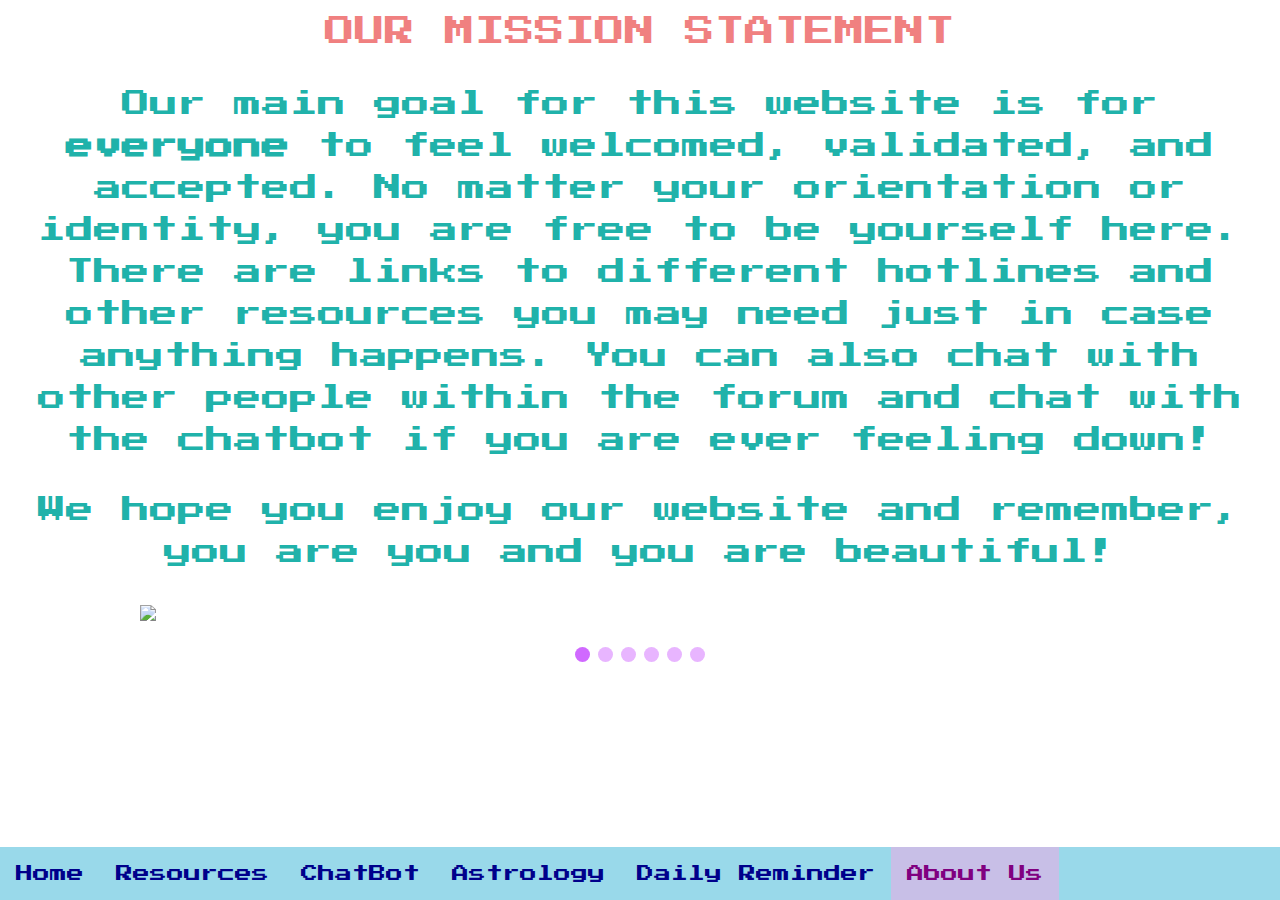
==== commit c28b292d: "Update about.html" ====
--- a/about.html
+++ b/about.html
@@ -183,7 +183,7 @@
 
     <link href="https://fonts.googleapis.com/css?family=Press+Start+2P|Single+Day&display=swap" rel="stylesheet">
     <div class="navbar">
-      <a href="forum.html">Home</a>
+      <a href="index.html">Home</a>
       <a href="resources.html">Resources</a>
       <a href="chatbot.html">ChatBot</a>
       <a href="astrology.html">Astrology</a>
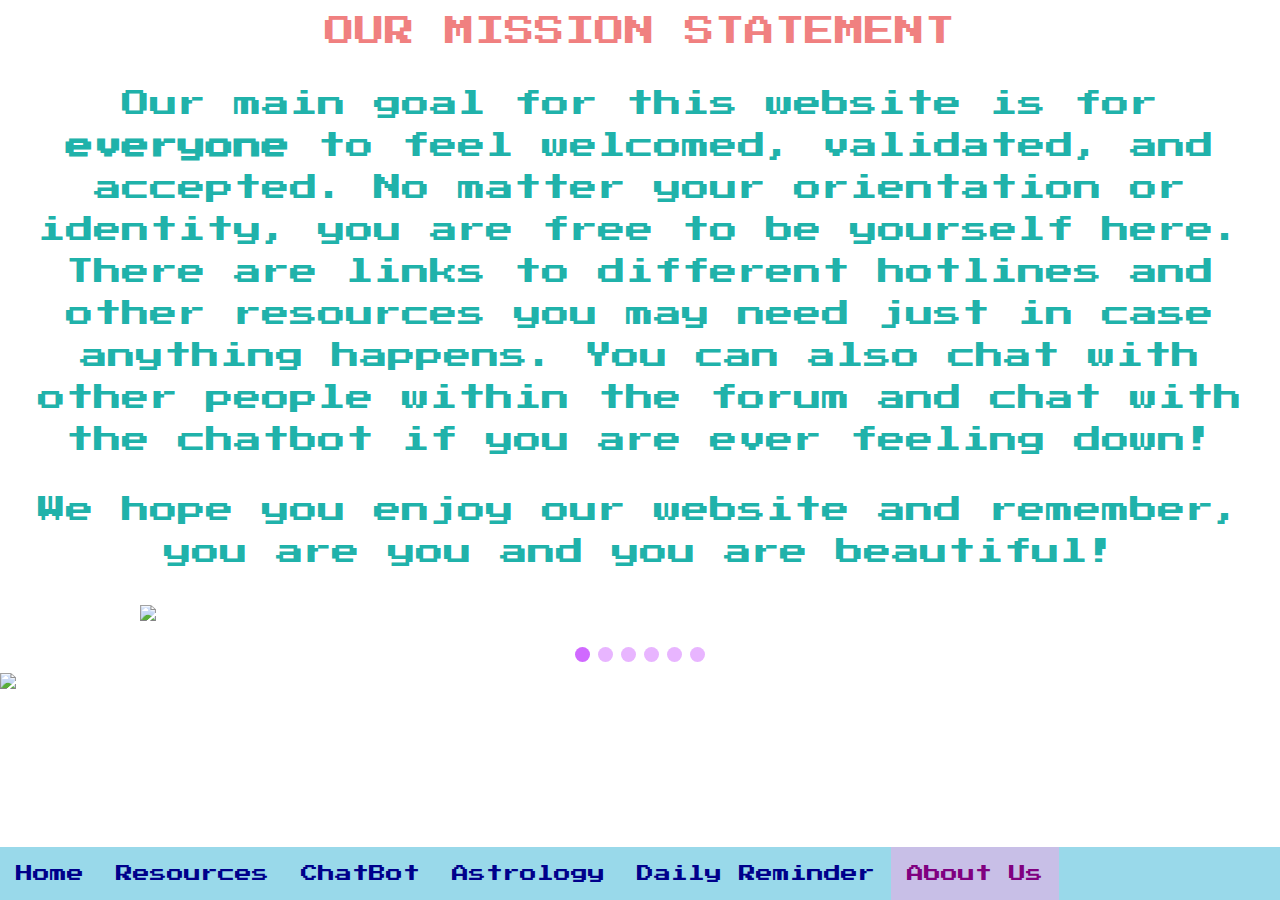
==== commit 52160d31: "Update about.html" ====
--- a/about.html
+++ b/about.html
@@ -180,6 +180,7 @@
     }
     </script>
 
+    <img src="https://www.glc.org/wp-content/uploads/transparent-blank-image-20170913.png">
 
     <link href="https://fonts.googleapis.com/css?family=Press+Start+2P|Single+Day&display=swap" rel="stylesheet">
     <div class="navbar">
